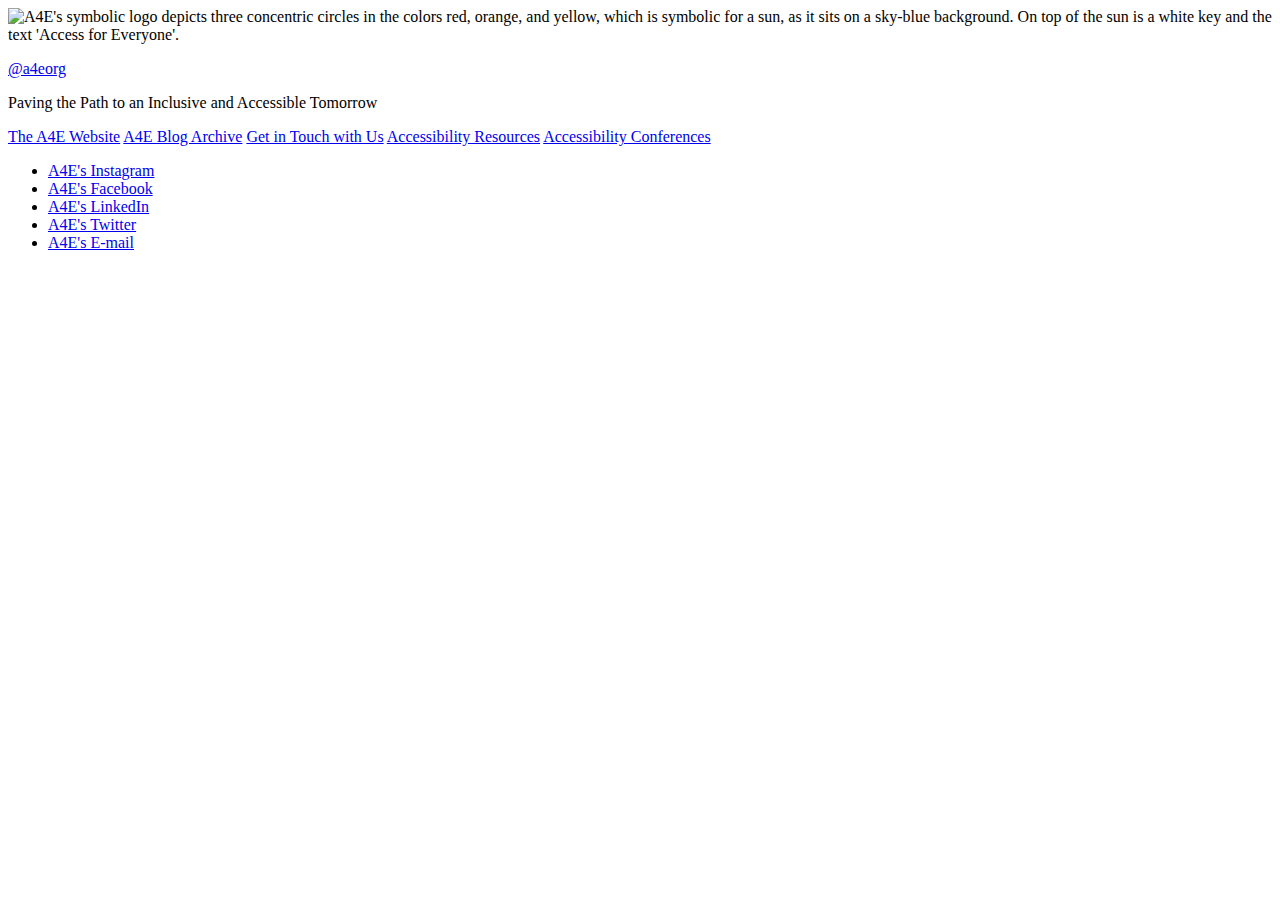
==== links/index.html @ 58743555 "Update index.html" ====
<!DOCTYPE html>
<html>
    <head>
        <!-- Meta -->
        <title>A4E's Links</title>
        <meta name="viewport" content="width=device-width, initial-scale=1">
        <meta charset="UTF-8">

        <!-- Styles -->
        <link rel="stylesheet" href="../css/links.css">

        <!-- Favicon -->
        <link rel="apple-touch-icon" sizes="57x57" href="../images/favicon/apple-icon-57x57.png">
        <link rel="apple-touch-icon" sizes="60x60" href="../images/favicon/apple-icon-60x60.png">
        <link rel="apple-touch-icon" sizes="72x72" href="../images/favicon/apple-icon-72x72.png">
        <link rel="apple-touch-icon" sizes="76x76" href="../images/favicon/apple-icon-76x76.png">
        <link rel="apple-touch-icon" sizes="114x114" href="../images/favicon/apple-icon-114x114.png">
        <link rel="apple-touch-icon" sizes="120x120" href="../images/favicon/apple-icon-120x120.png">
        <link rel="apple-touch-icon" sizes="144x144" href="../images/favicon/apple-icon-144x144.png">
        <link rel="apple-touch-icon" sizes="152x152" href="../images/favicon/apple-icon-152x152.png">
        <link rel="apple-touch-icon" sizes="180x180" href="../images/favicon/apple-icon-180x180.png">
        <link rel="icon" type="image/png" sizes="192x192"  href="../images/favicon/android-icon-192x192.png">
        <link rel="icon" type="image/png" sizes="32x32" href="../images/favicon/favicon-32x32.png">
        <link rel="icon" type="image/png" sizes="96x96" href="../images/favicon/favicon-96x96.png">
        <link rel="icon" type="image/png" sizes="16x16" href="../images/favicon/favicon-16x16.png">
        <link rel="manifest" href="../images/favicon/manifest.json">
        <meta name="msapplication-TileColor" content="#ffffff">
        <meta name="msapplication-TileImage" content="../images/favicon/ms-icon-144x144.png">
        <meta name="theme-color" content="#ffffff">

        <!-- Javascript -->
        <script src="https://kit.fontawesome.com/e951432181.js" crossorigin="anonymous"></script>
    </head>

    <body onload="document.body.style.opacity='1'">
        <img class="photo" src="../images/logo.jpg" alt="A4E's symbolic logo depicts three concentric circles in the colors red, orange, and yellow, which is symbolic for a sun, as it sits on a sky-blue background. On top of the sun is a white key and the text 'Access for Everyone'.">
        <div class="links">
            <div class="section">
                <p class="headerText"><a href="https://www.instagram.com/a4eorg">@a4eorg</a></p>
                <p class="paragraphText">Paving the Path to an Inclusive and Accessible Tomorrow</p>
            </div>
            <a class="link" href="https://access.eu.org">The A4E Website</a>
            <a class="link" href="https://access.eu.org/blog/">A4E Blog Archive</a>
            <a class="link" href="https://access.eu.org/contact">Get in Touch with Us</a>
            <a class="link" href="https://globalaccessibilityawarenessday.org/resources/">Accessibility Resources</a>
            <a class="link" href="https://www.digitala11y.com/accessibility-conferences-events/">Accessibility Conferences</a>
            <div class="section">
                <ul class="social-nav model-1">
                    <li><a href="https://www.instagram.com/a4eorg" title="Instagram" target="_blank"><i class="fa fa-instagram"></i> <span class="sr-only">A4E's Instagram</span></a></li>
                    <li><a href="https://www.facebook.com/a4eorg" title="Facebook" target="_blank"><i class="fa fa-facebook-f"></i> <span class="sr-only">A4E's Facebook</span></a></li>
                    <li><a href="https://linkedin.com/company/a4eorg" title="LinkedIn" target="_blank"><i class="fa fa-linkedin"></i> <span class="sr-only">A4E's LinkedIn</span></a></li>
                    <li><a href="https://twitter.com/a4eorg" title="Twitter" target="_blank"><i class="fa fa-twitter"></i> <span class="sr-only">A4E's Twitter</span></a></li>
                    <li><a href="mailto:info@access.eu.org" title="Email" target="_blank"><i class="fa fa-envelope"></i> <span class="sr-only">A4E's E-mail</span></a></li>
                </ul>
            </div>
        </div>
    </body>
</html>
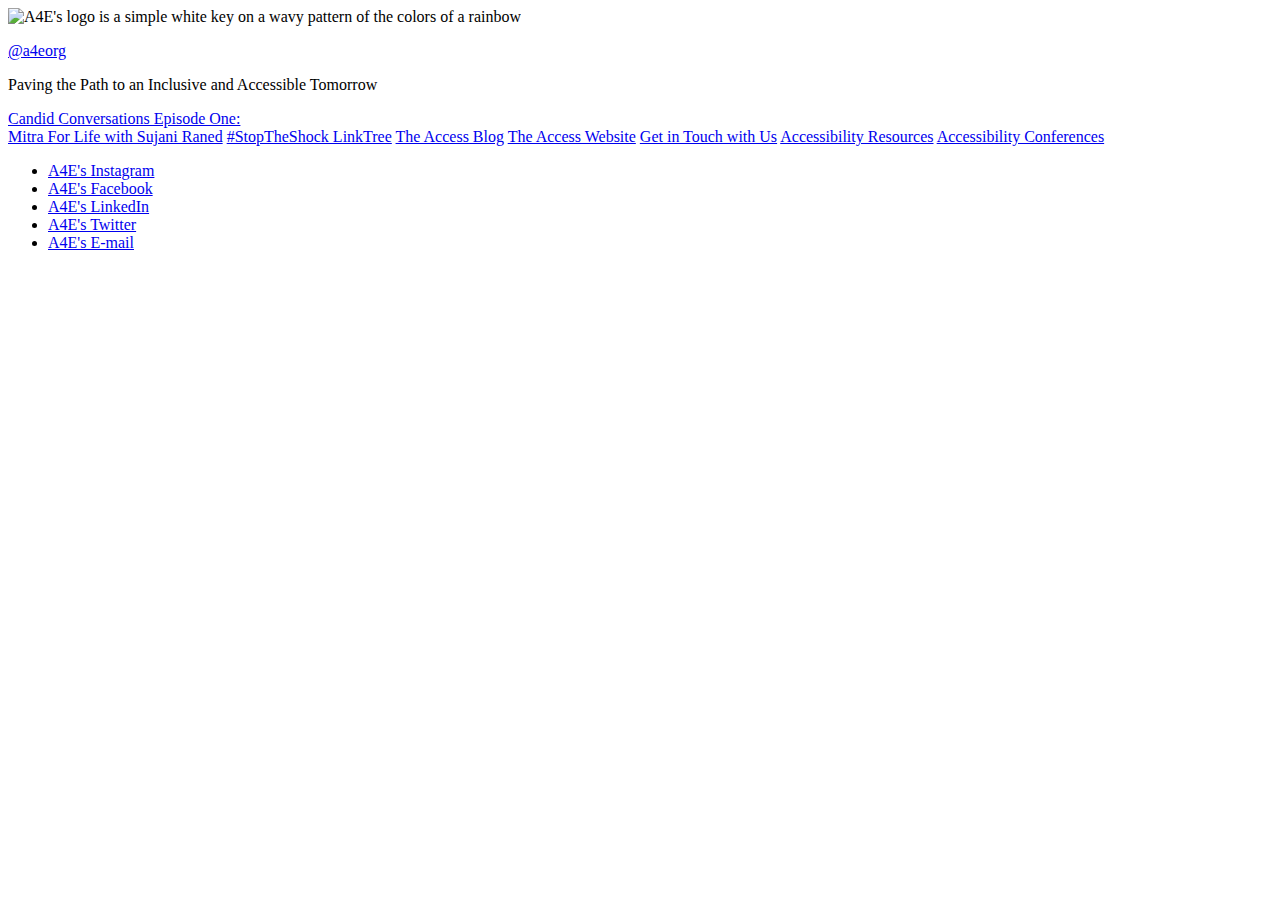
==== commit a321abef: "Dereferencing CDN" ====
--- a/links/index.html
+++ b/links/index.html
@@ -33,24 +33,26 @@
     </head>
 
     <body onload="document.body.style.opacity='1'">
-        <img class="photo" src="../images/logo.jpg" alt="A4E's symbolic logo depicts three concentric circles in the colors red, orange, and yellow, which is symbolic for a sun, as it sits on a sky-blue background. On top of the sun is a white key and the text 'Access for Everyone'.">
+        <img class="photo" src="../images/logo.jpg" alt="A4E's logo is a simple white key on a wavy pattern of the colors of a rainbow">
         <div class="links">
             <div class="section">
                 <p class="headerText"><a href="https://www.instagram.com/a4eorg">@a4eorg</a></p>
                 <p class="paragraphText">Paving the Path to an Inclusive and Accessible Tomorrow</p>
             </div>
-            <a class="link" href="https://access.eu.org">The A4E Website</a>
-            <a class="link" href="https://access.eu.org/blog/">A4E Blog Archive</a>
-            <a class="link" href="https://access.eu.org/contact">Get in Touch with Us</a>
+            <a class="link" href="https://www.youtube.com/watch?v=L7NAxvjdVJk">Candid Conversations Episode One:<br>Mitra For Life with Sujani Raned</a>
+            <a class="link" href="https://linktr.ee/StopTheShock">#StopTheShock LinkTree</a>
+            <a class="link" href="https://blog.a4e.org.in">The Access Blog</a>
+            <a class="link" href="https://a4e.org.in">The Access Website</a>
+            <a class="link" href="https://a4e.org.in/contact">Get in Touch with Us</a>
             <a class="link" href="https://globalaccessibilityawarenessday.org/resources/">Accessibility Resources</a>
-            <a class="link" href="https://www.digitala11y.com/accessibility-conferences-events/">Accessibility Conferences</a>
+            <a class="link v" href="https://www.digitala11y.com/accessibility-conferences-events/">Accessibility Conferences</a>
             <div class="section">
                 <ul class="social-nav model-1">
-                    <li><a href="https://www.instagram.com/a4eorg" title="Instagram" target="_blank"><i class="fa fa-instagram"></i> <span class="sr-only">A4E's Instagram</span></a></li>
-                    <li><a href="https://www.facebook.com/a4eorg" title="Facebook" target="_blank"><i class="fa fa-facebook-f"></i> <span class="sr-only">A4E's Facebook</span></a></li>
-                    <li><a href="https://linkedin.com/company/a4eorg" title="LinkedIn" target="_blank"><i class="fa fa-linkedin"></i> <span class="sr-only">A4E's LinkedIn</span></a></li>
-                    <li><a href="https://twitter.com/a4eorg" title="Twitter" target="_blank"><i class="fa fa-twitter"></i> <span class="sr-only">A4E's Twitter</span></a></li>
-                    <li><a href="mailto:info@access.eu.org" title="Email" target="_blank"><i class="fa fa-envelope"></i> <span class="sr-only">A4E's E-mail</span></a></li>
+                    <li><a href="https://www.instagram.com/a4eorg" title="Instagram" target="_blank"><i style="color: var(--a4eRed);" class="fa fa-instagram"></i> <span class="sr-only">A4E's Instagram</span></a></li>
+                    <li><a href="https://www.facebook.com/a4eorg" title="Facebook" target="_blank"><i style="color: var(--a4eOrange);" class="fa fa-facebook-f"></i> <span class="sr-only">A4E's Facebook</span></a></li>
+                    <li><a href="https://linkedin.com/company/a4eorg" title="LinkedIn" target="_blank"><i style="color: var(--a4eGreen);" class="fa fa-linkedin"></i> <span class="sr-only">A4E's LinkedIn</span></a></li>
+                    <li><a href="https://twitter.com/a4eorg" title="Twitter" target="_blank"><i style="color: var(--a4eBlue);" class="fa fa-twitter"></i> <span class="sr-only">A4E's Twitter</span></a></li>
+                    <li><a href="mailto:info@a4e.org.in" title="Email" target="_blank"><i style="color: var(--a4eViolet);" class="fa fa-envelope"></i> <span class="sr-only">A4E's E-mail</span></a></li>
                 </ul>
             </div>
         </div>
